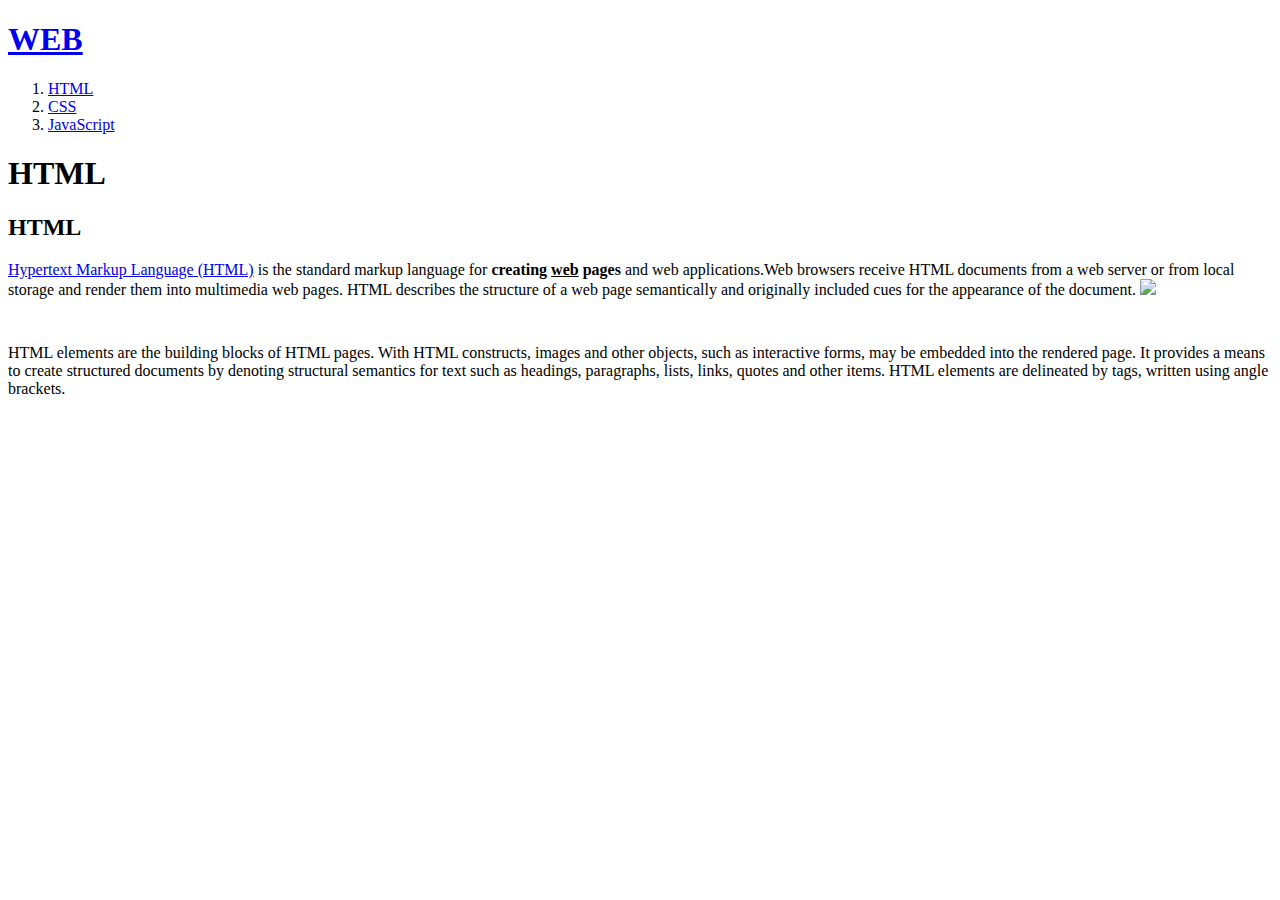
==== 1.html @ c6fb26aa "Add files via upload" ====
<!doctype html>
<html>
<head>
  <title>WEB1 - html</title>
  <title>WEB1 - HTML</title>
  <meta charset="utf-8">
</head>
<body>
  <h1><a href="index.html">WEB</a></h1>
  <ol>
    <li><a href="1.html">HTML</a></li>
    <li><a href="2.html">CSS</a></li>
    <li><a href="3.html">JavaScript</a></li>
  </ol>
  <h1>HTML</h1>
  <h2>HTML</h2>
  <p><a href="https://www.w3.org/TR/html5/" target="_blank" title="html5 speicification">Hypertext Markup Language (HTML)</a> is the standard markup language for <strong>creating <u>web</u> pages</strong> and web applications.Web browsers receive HTML documents from a web server or from local storage and render them into multimedia web pages. HTML describes the structure of a web page semantically and originally included cues for the appearance of the document.
  <img src="https://upload.wikimedia.org/wikipedia/commons/6/60/35._Portrait_of_Wittgenstein.jpg" width="100%">
  </p><p style="margin-top:45px;">HTML elements are the building blocks of HTML pages. With HTML constructs, images and other objects, such as interactive forms, may be embedded into the rendered page. It provides a means to create structured documents by denoting structural semantics for text such as headings, paragraphs, lists, links, quotes and other items. HTML elements are delineated by tags, written using angle brackets.
  </p>
</body>
</html>
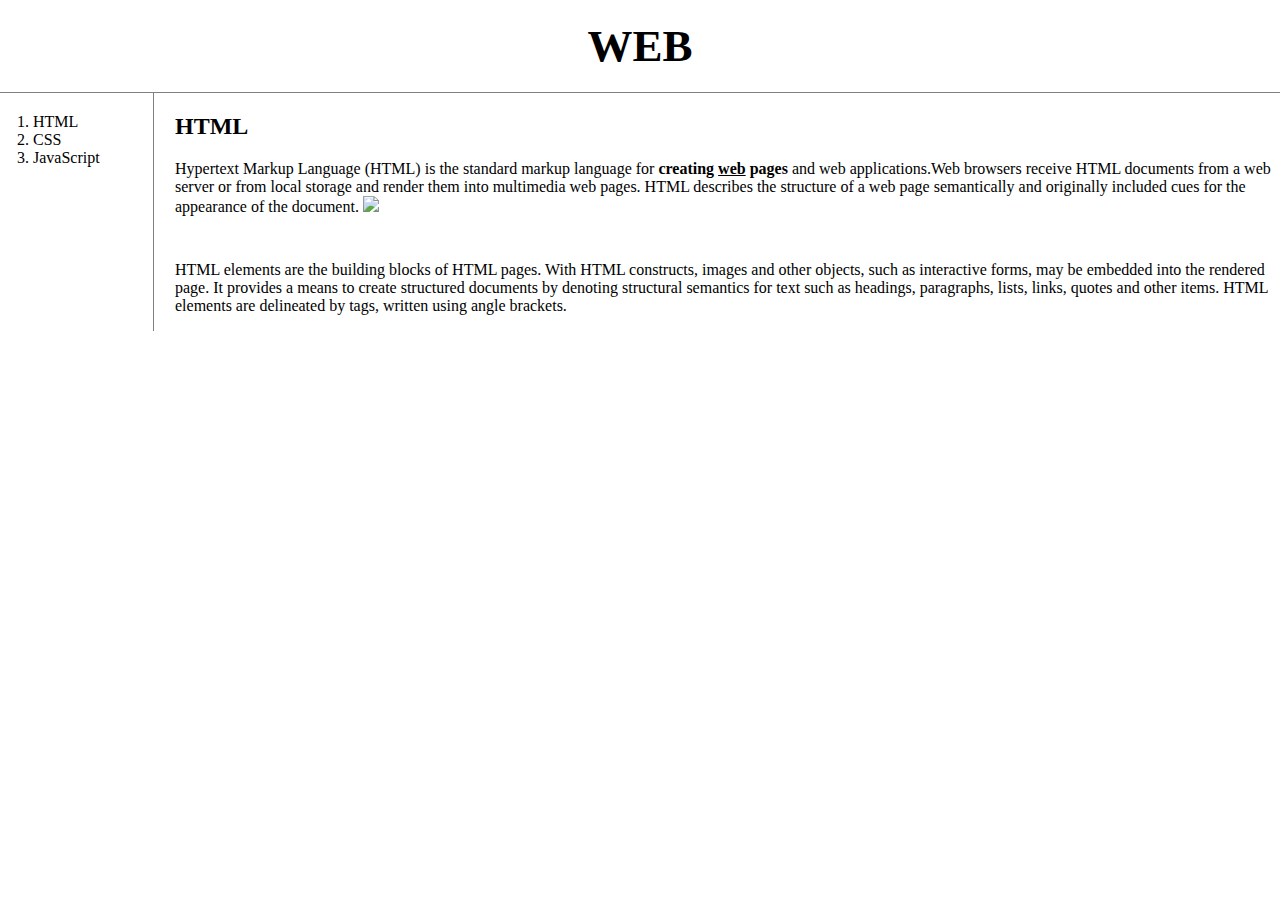
==== commit e172f645: "Update 1.html" ====
--- a/1.html
+++ b/1.html
@@ -4,19 +4,23 @@
   <title>WEB1 - html</title>
   <title>WEB1 - HTML</title>
   <meta charset="utf-8">
+  <link rel="stylesheet" href="style.css">
 </head>
 <body>
   <h1><a href="index.html">WEB</a></h1>
+  <div id="grid">
   <ol>
     <li><a href="1.html">HTML</a></li>
     <li><a href="2.html">CSS</a></li>
     <li><a href="3.html">JavaScript</a></li>
   </ol>
-  <h1>HTML</h1>
+  <div id="article">
   <h2>HTML</h2>
   <p><a href="https://www.w3.org/TR/html5/" target="_blank" title="html5 speicification">Hypertext Markup Language (HTML)</a> is the standard markup language for <strong>creating <u>web</u> pages</strong> and web applications.Web browsers receive HTML documents from a web server or from local storage and render them into multimedia web pages. HTML describes the structure of a web page semantically and originally included cues for the appearance of the document.
   <img src="https://upload.wikimedia.org/wikipedia/commons/6/60/35._Portrait_of_Wittgenstein.jpg" width="100%">
   </p><p style="margin-top:45px;">HTML elements are the building blocks of HTML pages. With HTML constructs, images and other objects, such as interactive forms, may be embedded into the rendered page. It provides a means to create structured documents by denoting structural semantics for text such as headings, paragraphs, lists, links, quotes and other items. HTML elements are delineated by tags, written using angle brackets.
   </p>
+</div>
+</div>
 </body>
 </html>
--- a/style.css
+++ b/style.css
@@ -0,0 +1,41 @@
+body{
+  margin:0;
+}
+a {
+  color:black;
+  text-decoration: none;
+}
+h1{
+  font-size:45px;
+  text-align:center;
+  border-bottom:1px solid gray;
+  margin:0;
+  padding:20px;
+}
+ol{
+  border-right:1px solid gray;
+  width:100px;
+  margin:0;
+  padding:20px;
+}
+#grid{
+  display: grid;
+  grid-template-columns: 150px 1fr;
+}
+#grid ol{
+  padding-left:33px;
+}
+#grid #article{
+  padding-left:25px;
+}
+@media(max-width:600px){
+  #grid{
+    display: block;
+  }
+  ol{
+    border-right:none;
+  }
+  h1{
+    border-bottom:none;
+  }
+}
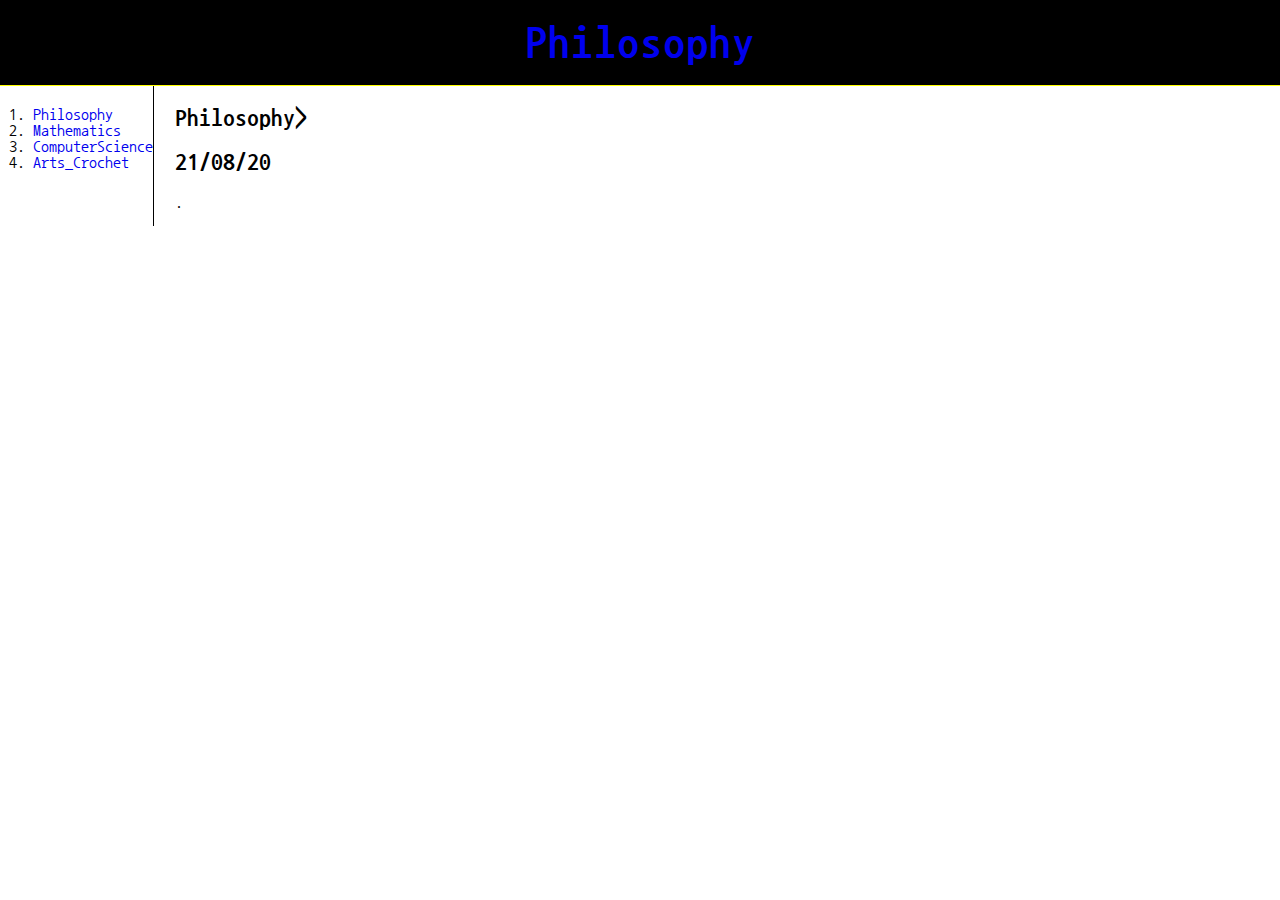
==== commit 1ae3925c: "Update 1.html" ====
--- a/1.html
+++ b/1.html
@@ -1,24 +1,23 @@
 <!doctype html>
 <html>
 <head>
-  <title>WEB1 - html</title>
-  <title>WEB1 - HTML</title>
+  <title>Dirges - Philosophy</title>
   <meta charset="utf-8">
   <link rel="stylesheet" href="style.css">
 </head>
 <body>
-  <h1><a href="index.html">WEB</a></h1>
+  <h1><a href="index.html">Philosophy</a></h1>
   <div id="grid">
   <ol>
-    <li><a href="1.html">HTML</a></li>
-    <li><a href="2.html">CSS</a></li>
-    <li><a href="3.html">JavaScript</a></li>
+    <li><a href="1.html">Philosophy</a></li>
+    <li><a href="2.html">Mathematics</a></li>
+    <li><a href="3.html">ComputerScience</a></li>
+    <li><a href="4.html">Arts_Crochet</a></li>
   </ol>
   <div id="article">
-  <h2>HTML</h2>
-  <p><a href="https://www.w3.org/TR/html5/" target="_blank" title="html5 speicification">Hypertext Markup Language (HTML)</a> is the standard markup language for <strong>creating <u>web</u> pages</strong> and web applications.Web browsers receive HTML documents from a web server or from local storage and render them into multimedia web pages. HTML describes the structure of a web page semantically and originally included cues for the appearance of the document.
-  <img src="https://upload.wikimedia.org/wikipedia/commons/6/60/35._Portrait_of_Wittgenstein.jpg" width="100%">
-  </p><p style="margin-top:45px;">HTML elements are the building blocks of HTML pages. With HTML constructs, images and other objects, such as interactive forms, may be embedded into the rendered page. It provides a means to create structured documents by denoting structural semantics for text such as headings, paragraphs, lists, links, quotes and other items. HTML elements are delineated by tags, written using angle brackets.
+  <h2>Philosophy><h2>
+  <h2>21/08/20</h2>
+  <p>.
   </p>
 </div>
 </div>
--- a/style.css
+++ b/style.css
@@ -1,41 +1,57 @@
+@import url('https://fonts.googleapis.com/css2?family=Nanum+Gothic+Coding&display=swap');
 body{
   margin:0;
 }
 a {
-  color:black;
+
   text-decoration: none;
 }
 h1{
+  background-color: black;
+  color:yellow;
+  font-family: 'Nanum Gothic Coding', monospace;
   font-size:45px;
   text-align:center;
-  border-bottom:1px solid gray;
+  border-bottom:1px solid yellow;
   margin:0;
   padding:20px;
 }
 ol{
-  border-right:1px solid gray;
+  background-color: white;
+  color:black;
+  font-family: 'Nanum Gothic Coding', monospace;
+  border-right:1px solid black;
   width:100px;
   margin:0;
   padding:20px;
 }
 #grid{
+
+  font-family: 'Nanum Gothic Coding', monospace;
   display: grid;
   grid-template-columns: 150px 1fr;
 }
 #grid ol{
+
+  font-family: 'Nanum Gothic Coding', monospace;
   padding-left:33px;
 }
 #grid #article{
+
+  font-family: 'Nanum Gothic Coding', monospace;
   padding-left:25px;
 }
 @media(max-width:600px){
   #grid{
+
     display: block;
   }
   ol{
+    font-family: 'Nanum Gothic Coding', monospace;
     border-right:none;
   }
   h1{
+    font-family: 'Nanum Gothic Coding', monospace;
     border-bottom:none;
   }
 }
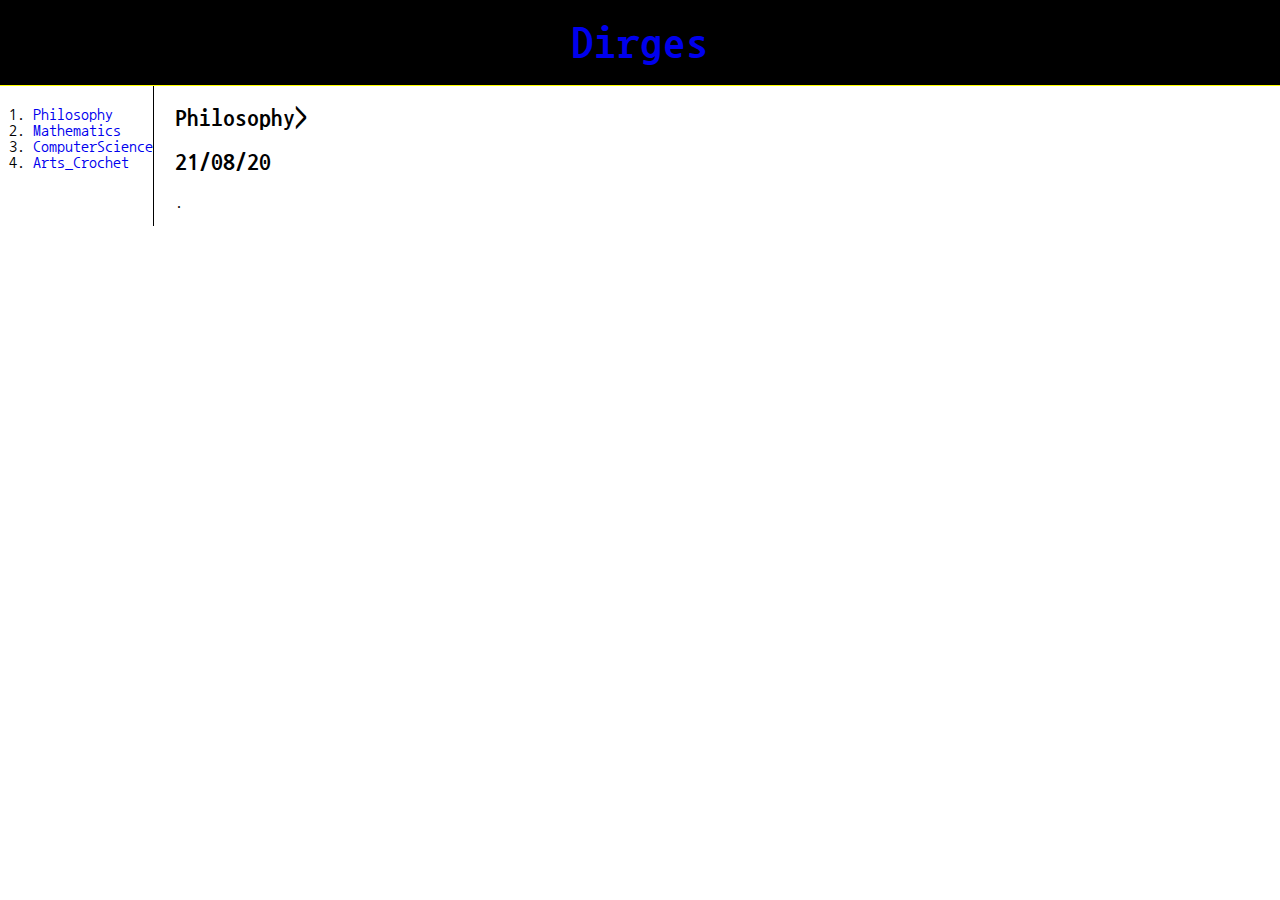
==== commit 38aca495: "Update 1.html" ====
--- a/1.html
+++ b/1.html
@@ -6,7 +6,7 @@
   <link rel="stylesheet" href="style.css">
 </head>
 <body>
-  <h1><a href="index.html">Philosophy</a></h1>
+  <h1><a href="index.html">Dirges</a></h1>
   <div id="grid">
   <ol>
     <li><a href="1.html">Philosophy</a></li>
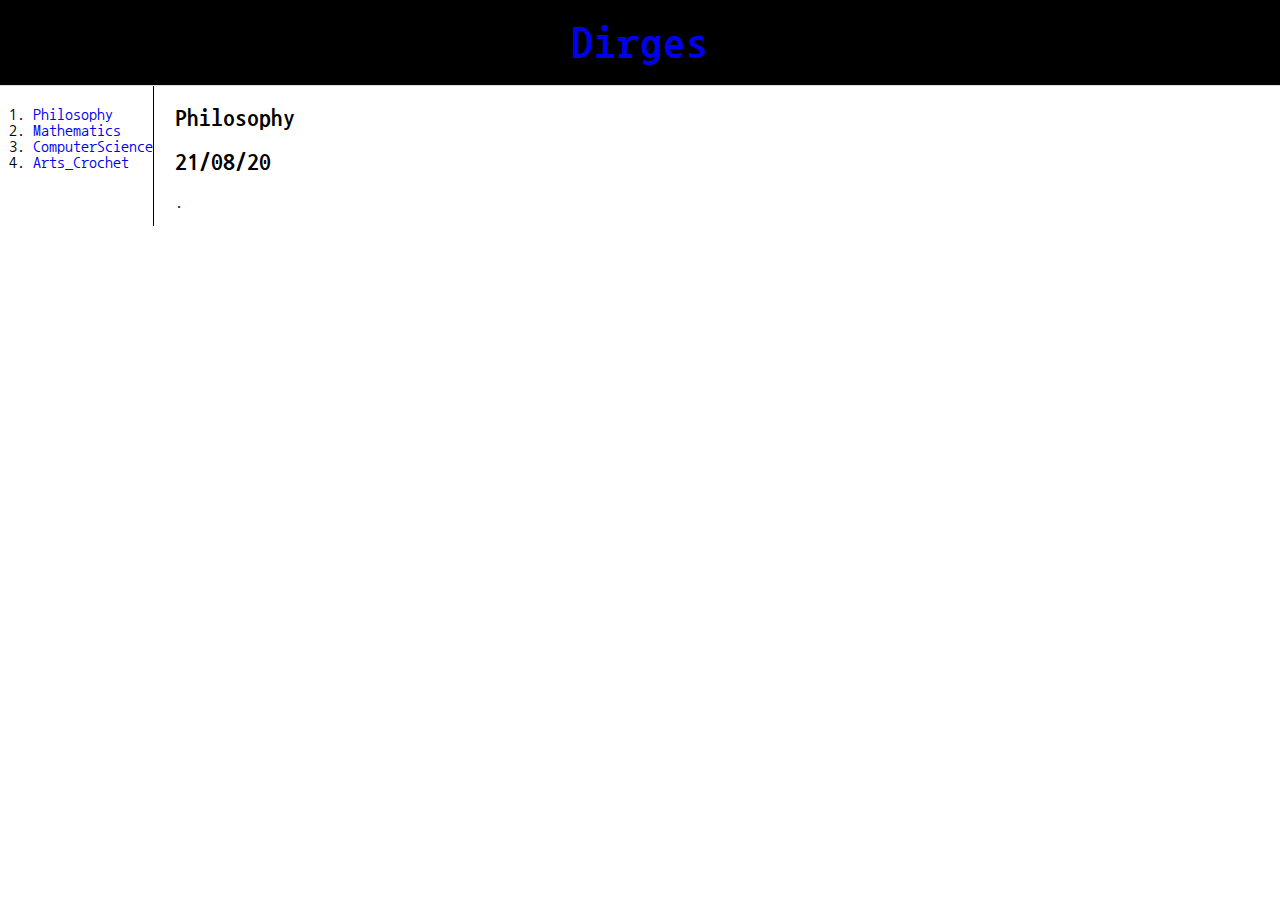
==== commit da88b605: "Update 1.html" ====
--- a/1.html
+++ b/1.html
@@ -15,7 +15,7 @@
     <li><a href="4.html">Arts_Crochet</a></li>
   </ol>
   <div id="article">
-  <h2>Philosophy><h2>
+  <h2>Philosophy<h2>
   <h2>21/08/20</h2>
   <p>.
   </p>
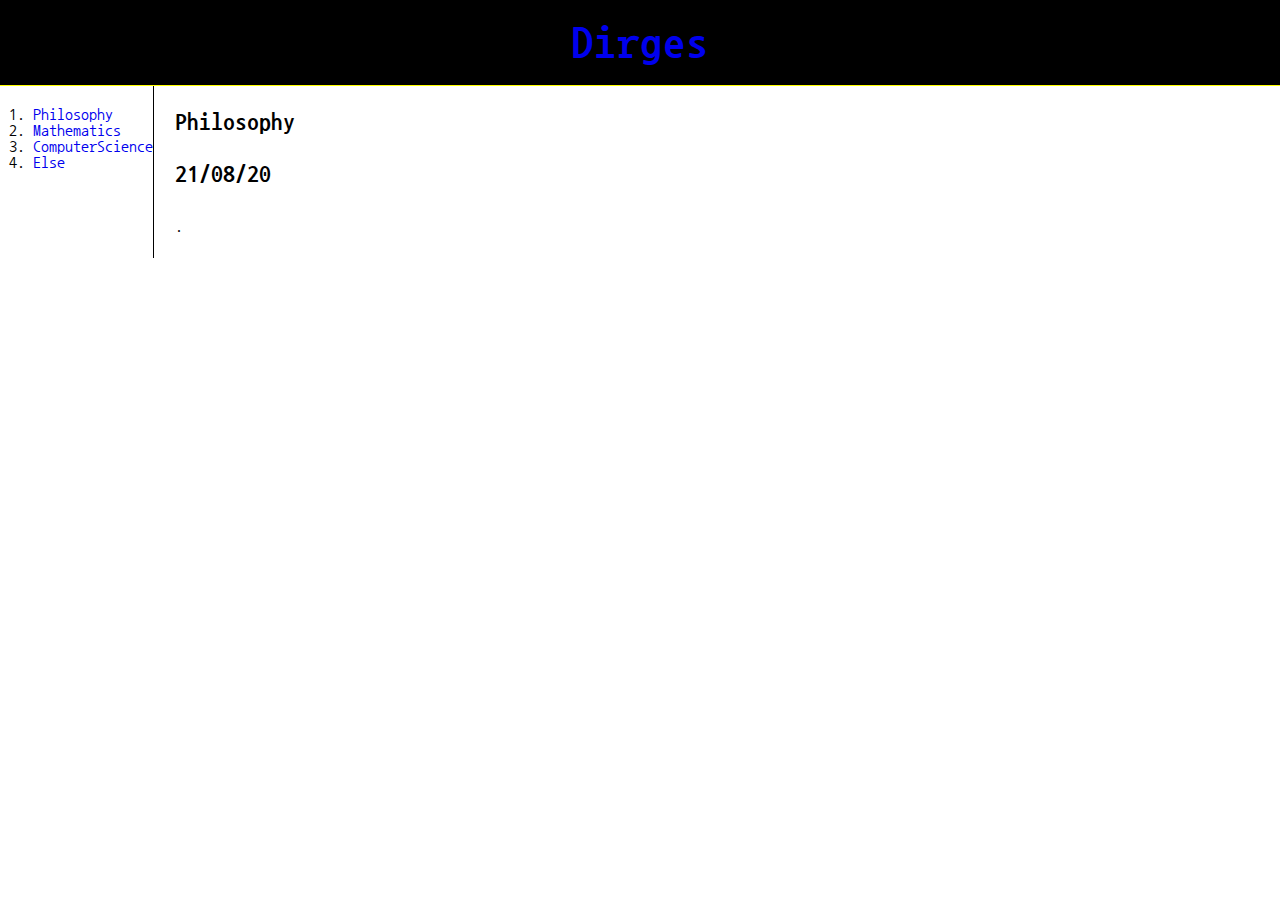
==== commit 3b0fec45: "Update 1.html" ====
--- a/1.html
+++ b/1.html
@@ -12,7 +12,7 @@
     <li><a href="1.html">Philosophy</a></li>
     <li><a href="2.html">Mathematics</a></li>
     <li><a href="3.html">ComputerScience</a></li>
-    <li><a href="4.html">Arts_Crochet</a></li>
+    <li><a href="4.html">Else</a></li>
   </ol>
   <div id="article">
   <h2>Philosophy<h2>
--- a/style.css
+++ b/style.css
@@ -38,6 +38,7 @@
 }
 #grid #article{
 
+  line-height: 200%;
   font-family: 'Nanum Gothic Coding', monospace;
   padding-left:25px;
 }
